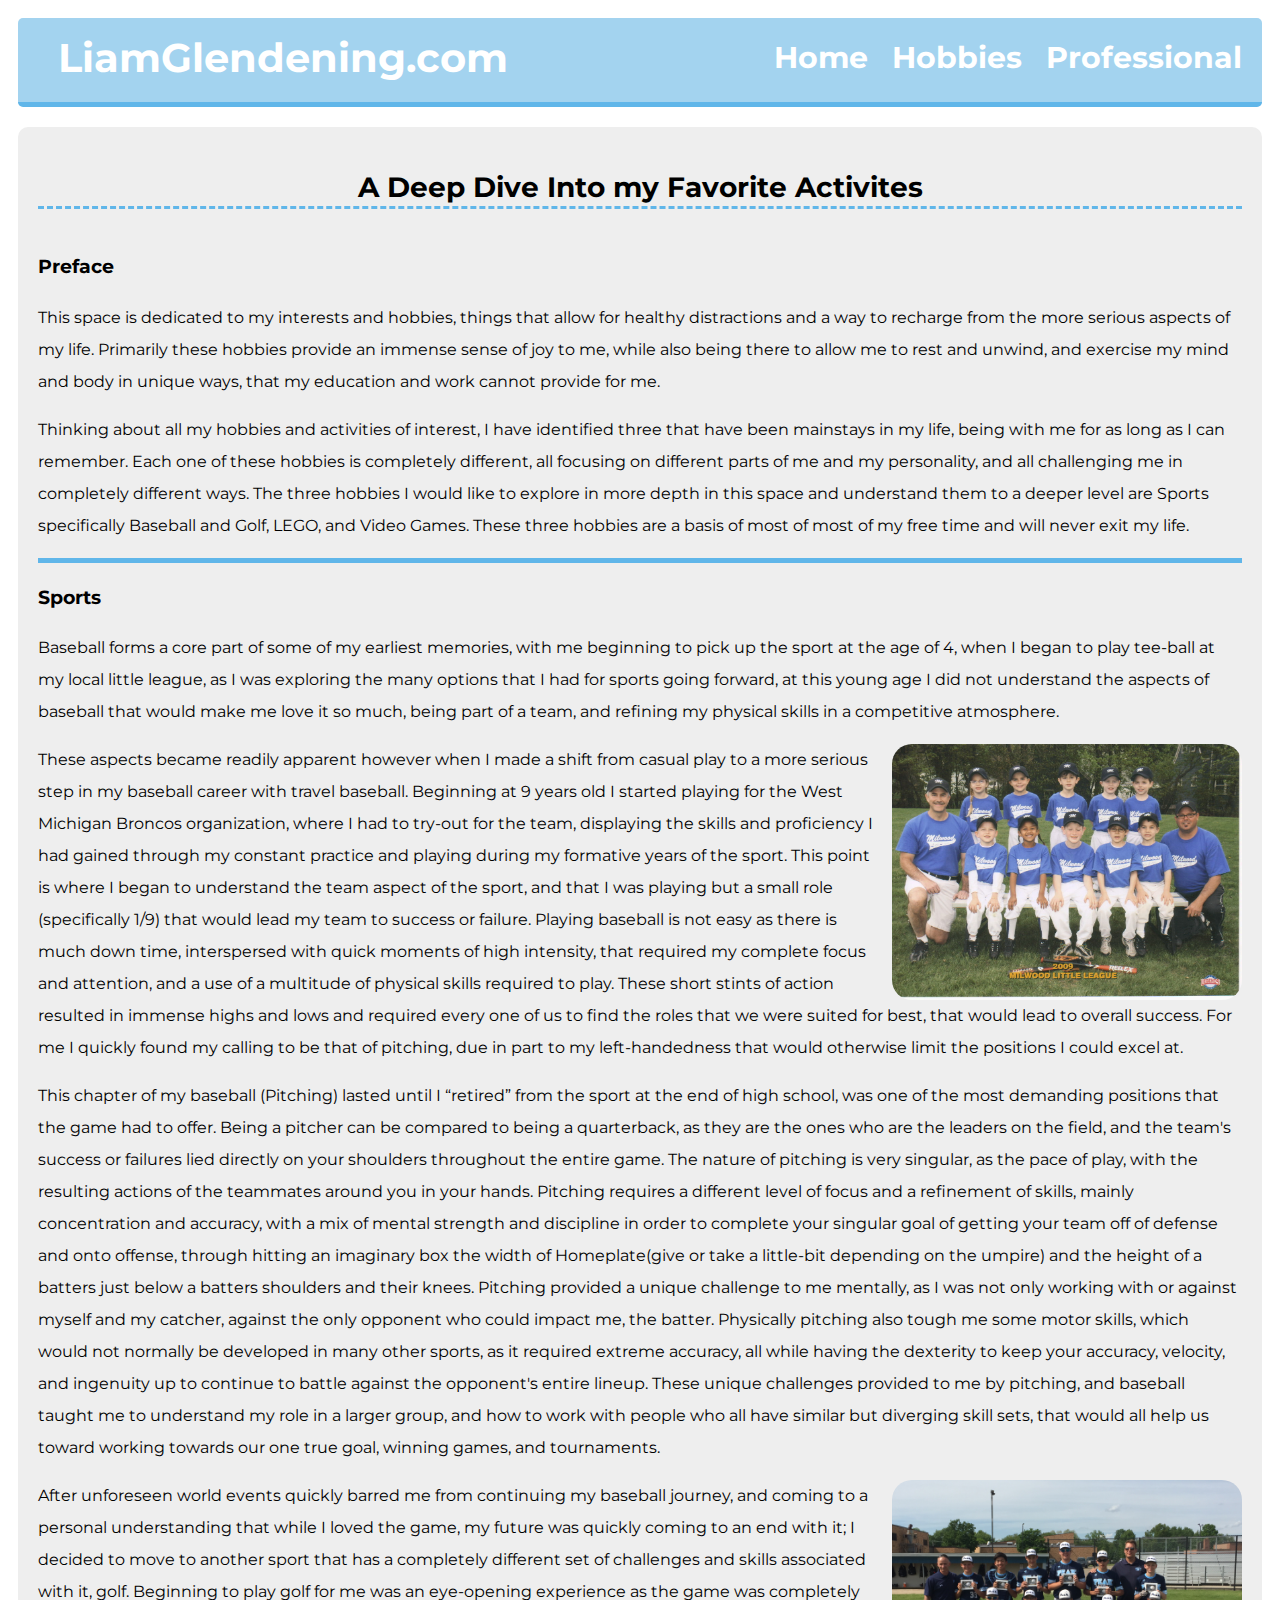
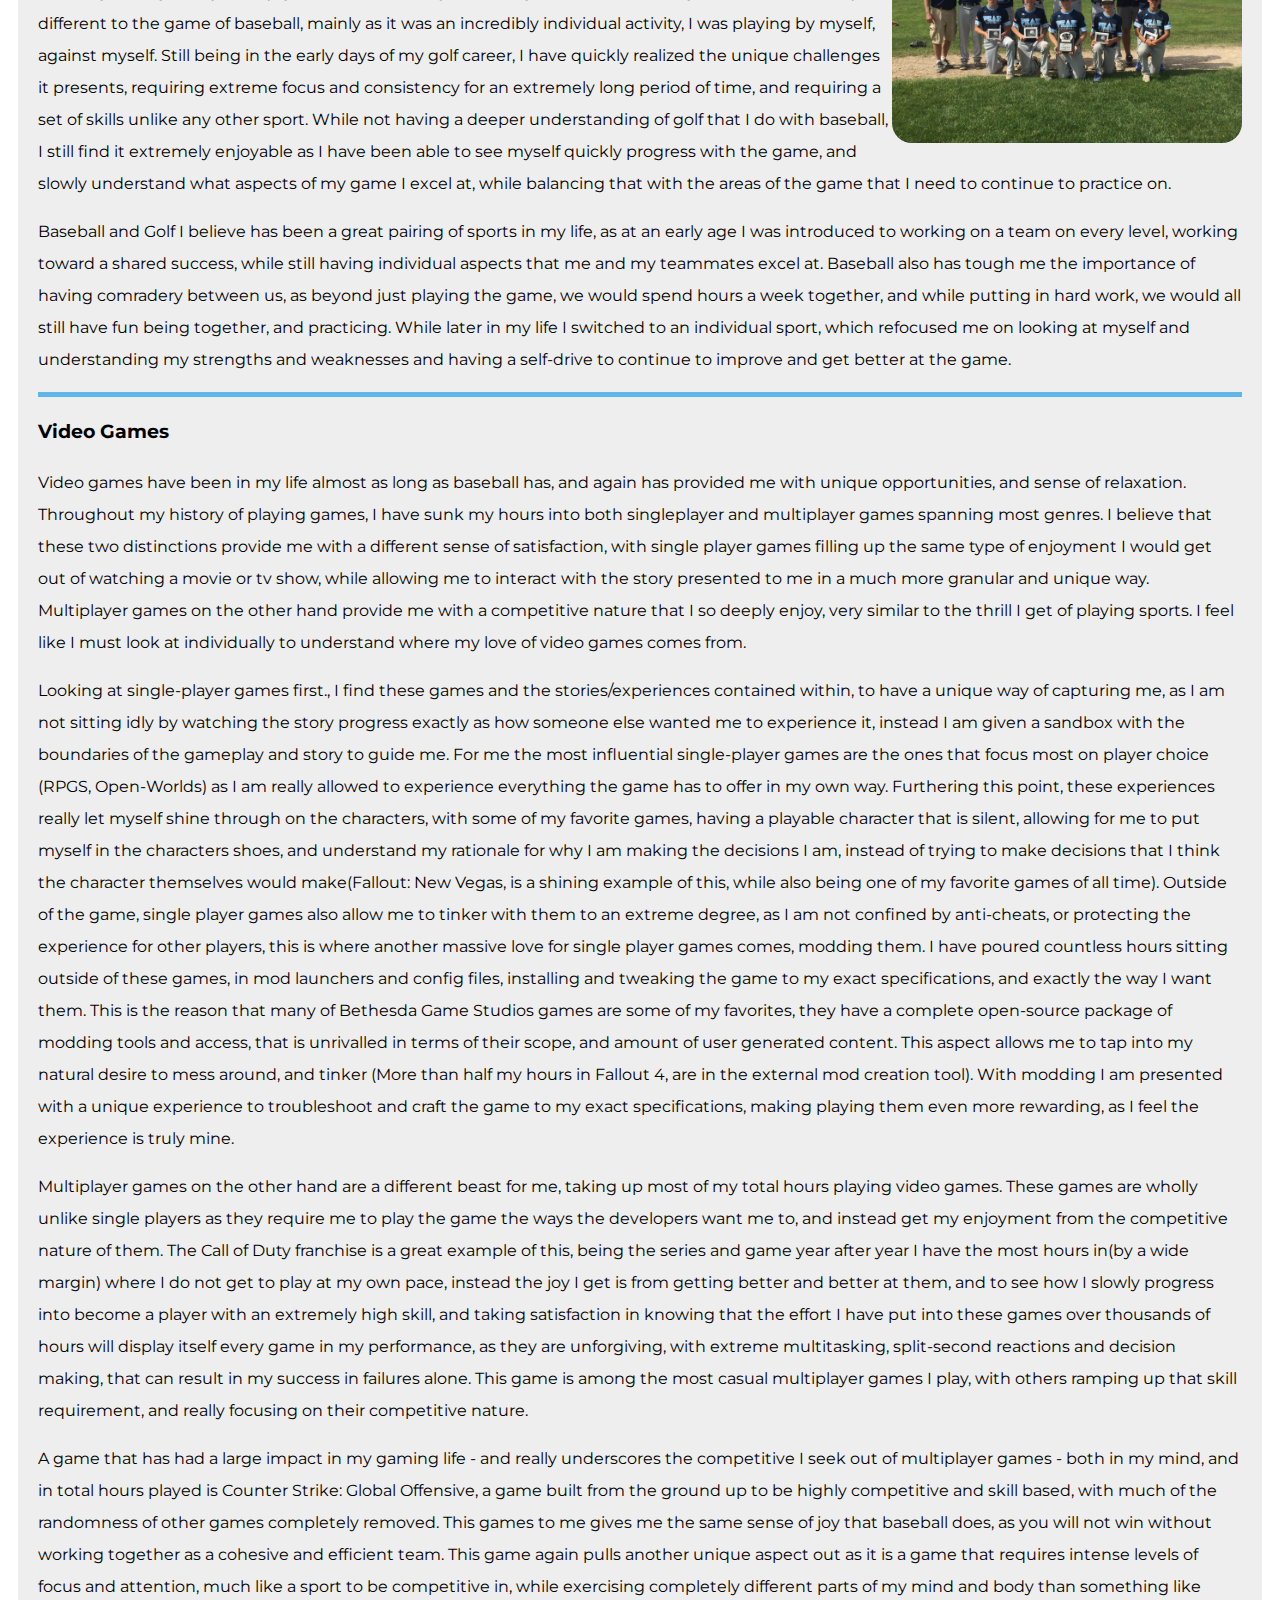
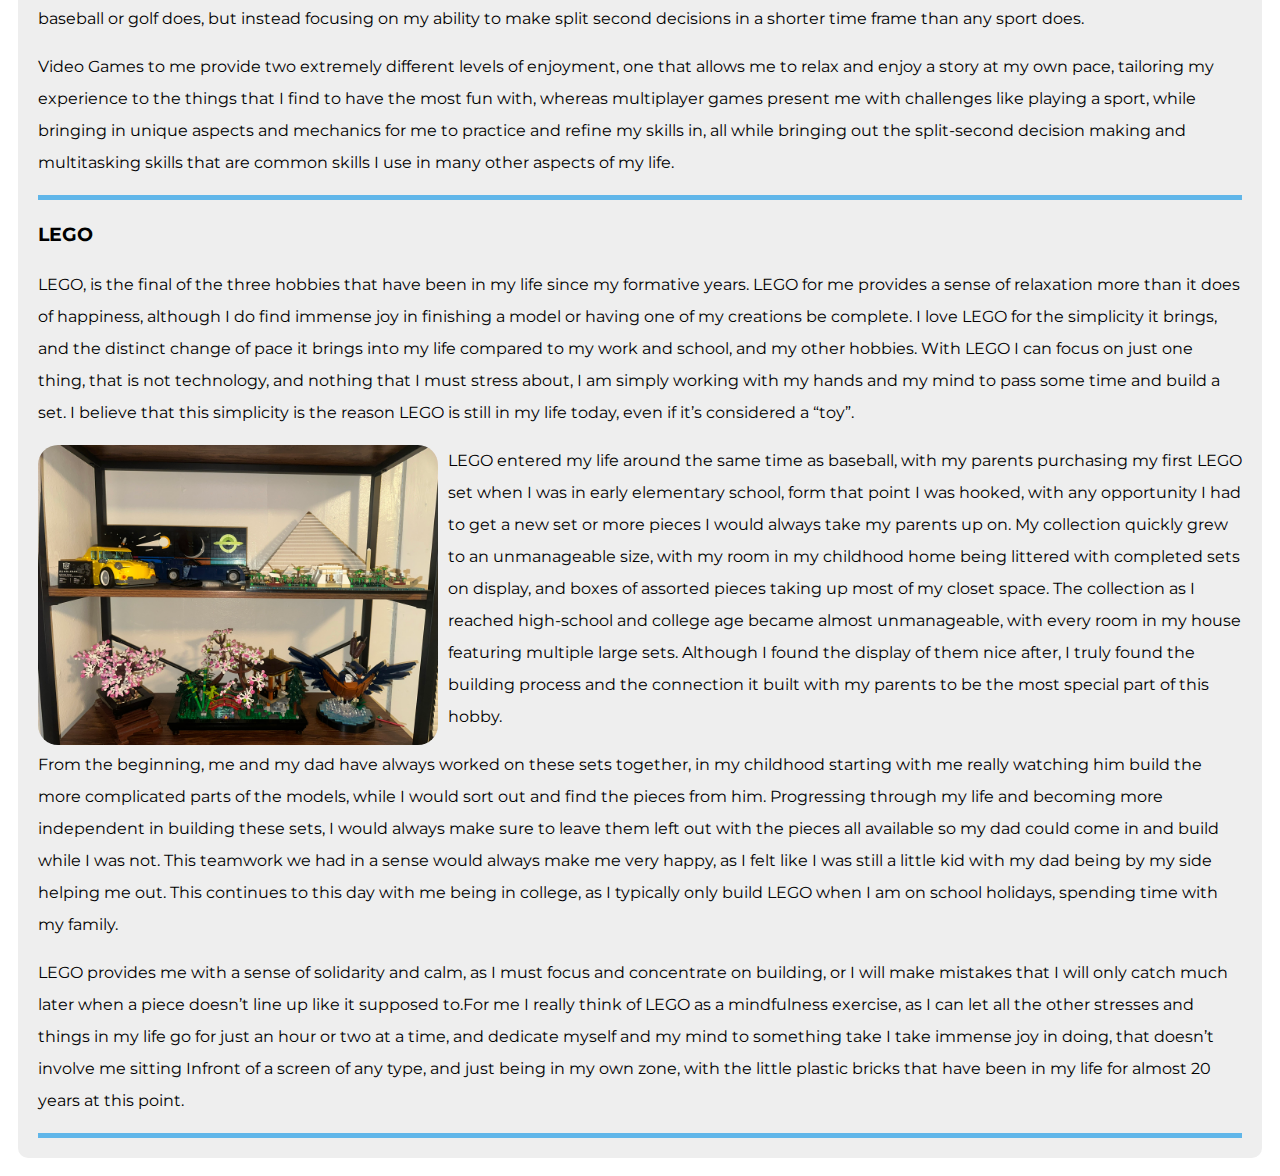
==== hobbies.html @ d8d85b94 "Push 1" ====
<!DOCTYPE html>
<html lang="en">
  <head>
    <link rel="preconnect" href="https://fonts.googleapis.com">
    <link rel="preconnect" href="https://fonts.gstatic.com" crossorigin>
    <link href="https://fonts.googleapis.com/css2?family=Montserrat:ital,wght@0,100..900;1,100..900&display=swap" rel="stylesheet">
    <meta charset="UTF-8">
    <meta name="viewport" content="width=device-width, initial-scale=1.0">
    <meta http-equiv="X-UA-Compatible" content="ie=edge">
    <title>Hobbies Page</title>
    <link rel="stylesheet" href="screen.css">
  </head>
  <body>
    <header>
      <h1>LiamGlendening.com</h1>
      <nav id="navbar">
        <ul id="navlist">
          <li><a href="index.html" class="hom">Home</a></li>
          <li><a href="hobbies.html" class="hob">Hobbies</a></li>
          <li><a href="professional.html" class="prof">Professional</a></li>
        </ul>
      </nav>
    </header>
    <main>
      <section id="hobbies">
        <h2>A Deep Dive Into my Favorite Activites</h2>
        <article class="post">
          <h3>Preface</h3>
          <p>This space is dedicated to my interests and hobbies, things that allow for healthy distractions and a way to recharge from the more serious aspects of my life. Primarily these hobbies provide an immense sense of joy to me, while also being there to allow me to rest and unwind, and exercise my mind and body in unique ways, that my education and work cannot provide for me.</p>
          <p>Thinking about all my hobbies and activities of interest, I have identified three that have been mainstays in my life, being with me for as long as I can remember. Each one of these hobbies is completely different, all focusing on different parts of me and my personality, and all challenging me in completely different ways. The three hobbies I would like to explore in more depth in this space and understand them to a deeper level are Sports specifically Baseball and Golf, LEGO, and Video Games. These three hobbies are a basis of most of most of my free time and will never exit my life.</p>
        </article>
        <article class="post">
          <h3>Sports</h3>
          <p>Baseball forms a core part of some of my earliest memories, with me beginning to pick up the sport at the age of 4, when I began to play tee-ball at my local little league, as I was exploring the many options that I had for sports going forward, at this young age I did not understand the aspects of baseball that would make me love it so much, being part of a team, and refining my physical skills in a competitive atmosphere.<div class="mll"><img src="images/mll.jpeg" alt="My 2009 Little Leauge Team"></div> These aspects became readily apparent however when I made a shift from casual play to a more serious step in my baseball career with travel baseball. Beginning at 9 years old I started playing for the West Michigan Broncos organization, where I had to try-out for the team, displaying the skills and proficiency I had gained through my constant practice and playing during my formative years of the sport. This point is where I began to understand the team aspect of the sport, and that I was playing but a small role (specifically 1/9) that would lead my team to success or failure. Playing baseball is not easy as there is much down time, interspersed with quick moments of high intensity, that required my complete focus and attention, and a use of a multitude of physical skills required to play.  These short stints of action resulted in immense highs and lows and required every one of us to find the roles that we were suited for best, that would lead to overall success. For me I quickly found my calling to be that of pitching, due in part to my left-handedness that would otherwise limit the positions I could excel at. </p>
          <p>This chapter of my baseball (Pitching) lasted until I “retired” from the sport at the end of high school, was one of the most demanding positions that the game had to offer. Being a pitcher can be compared to being a quarterback, as they are the ones who are the leaders on the field, and the team's success or failures lied directly on your shoulders throughout the entire game.  The nature of pitching is very singular, as the pace of play, with the resulting actions of the teammates around you in your hands. Pitching requires a different level of focus and a refinement of skills, mainly concentration and accuracy, with a mix of mental strength and discipline in order to complete your singular goal of getting your team off of defense and onto offense, through hitting an imaginary box the width of Homeplate(give or take a little-bit depending on the umpire) and the height of a batters just below a batters shoulders and their knees.  Pitching provided a unique challenge to me mentally, as I was not only working with or against myself and my catcher, against the only opponent who could impact me, the batter.  Physically pitching also tough me some motor skills, which would not normally be developed in many other sports, as it required extreme accuracy, all while having the dexterity to keep your accuracy, velocity, and ingenuity up to continue to battle against the opponent's entire lineup. These unique challenges provided to me by pitching, and baseball taught me to understand my role in a larger group, and how to work with people who all have similar but diverging skill sets, that would all help us toward working towards our one true goal, winning games, and tournaments.<div class="peak"><img src="images/peak2.jpeg" alt="My Travel Team"></div></p>
          <p>After unforeseen world events quickly barred me from continuing my baseball journey, and coming to a personal understanding that while I loved the game, my future was quickly coming to an end with it; I decided to move to another sport that has a completely different set of challenges and skills associated with it, golf. Beginning to play golf for me was an eye-opening experience as the game was completely different to the game of baseball, mainly as it was an incredibly individual activity, I was playing by myself, against myself.  Still being in the early days of my golf career, I have quickly realized the unique challenges it presents, requiring extreme focus and consistency for an extremely long period of time, and requiring a set of skills unlike any other sport.  While not having a deeper understanding of golf that I do with baseball, I still find it extremely enjoyable as I have been able to see myself quickly progress with the game, and slowly understand what aspects of my game I excel at, while balancing that with the areas of the game that I need to continue to practice on. </p>
          <p>Baseball and Golf I believe has been a great pairing of sports in my life, as at an early age I was introduced to working on a team on every level, working toward a shared success, while still having individual aspects that me and my teammates excel at. Baseball also has tough me the importance of having comradery between us, as beyond just playing the game, we would spend hours a week together, and while putting in hard work, we would all still have fun being together, and practicing.  While later in my life I switched to an individual sport, which refocused me on looking at myself and understanding my strengths and weaknesses and having a self-drive to continue to improve and get better at the game.</p>
        </article>
        <article class="post">
          <h3>Video Games</h3>
          <p>Video games have been in my life almost as long as baseball has, and again has provided me with unique opportunities, and sense of relaxation. Throughout my history of playing games, I have sunk my hours into both singleplayer and multiplayer games spanning most genres. I believe that these two distinctions provide me with a different sense of satisfaction, with single player games filling up the same type of enjoyment I would get out of watching a movie or tv show, while allowing me to interact with the story presented to me in a much more granular and unique way. Multiplayer games on the other hand provide me with a competitive nature that I so deeply enjoy, very similar to the thrill I get of playing sports. I feel like I must look at individually to understand where my love of video games comes from.</p>
          <p>Looking at single-player games first., I find these games and the stories/experiences contained within, to have a unique way of capturing me, as I am not sitting idly by watching the story progress exactly as how someone else wanted me to experience it, instead I am given a sandbox with the boundaries of the gameplay and story to guide me. For me the most influential single-player games are the ones that focus most on player choice (RPGS, Open-Worlds) as I am really allowed to experience everything the game has to offer in my own way. Furthering this point, these experiences really let myself shine through on the characters, with some of my favorite games, having a playable character that is silent, allowing for me to put myself in the characters shoes, and understand my rationale for why I am making the decisions I am, instead of trying to make decisions that I think the character themselves would make(Fallout: New Vegas, is a shining example of this, while also being one of my favorite games of all time). Outside of the game, single player games also allow me to tinker with them to an extreme degree, as I am not confined by anti-cheats, or protecting the experience for other players, this is where another massive love for single player games comes, modding them. I have poured countless hours sitting outside of these games, in mod launchers and config files, installing and tweaking the game to my exact specifications, and exactly the way I want them.  This is the reason that many of Bethesda Game Studios games are some of my favorites, they have a complete open-source package of modding tools and access, that is unrivalled in terms of their scope, and amount of user generated content. This aspect allows me to tap into my natural desire to mess around, and tinker (More than half my hours in Fallout 4, are in the external mod creation tool). With modding I am presented with a unique experience to troubleshoot and craft the game to my exact specifications, making playing them even more rewarding, as I feel the experience is truly mine. </p>
          <p>Multiplayer games on the other hand are a different beast for me, taking up most of my total hours playing video games. These games are wholly unlike single players as they require me to play the game the ways the developers want me to, and instead get my enjoyment from the competitive nature of them. The Call of Duty franchise is a great example of this, being the series and game year after year I have the most hours in(by a wide margin) where I do not get to play at my own pace, instead the joy I get is from getting better and better at them,  and to see how I slowly progress into become a player with an extremely high skill, and taking satisfaction in knowing that the effort I have put into these games over thousands of hours will display itself every game in my performance, as they are unforgiving, with extreme multitasking, split-second reactions and decision making, that can result in my success in failures alone. This game is among the most casual multiplayer games I play, with others ramping up that skill requirement, and really focusing on their competitive nature.</p>
          <p>A game that has had a large impact in my gaming life - and really underscores the competitive I seek out of multiplayer games - both in my mind, and in total hours played is Counter Strike: Global Offensive, a game built from the ground up to be highly competitive and skill based, with much of the randomness of other games completely removed. This games to me gives me the same sense of joy that baseball does, as you will not win without working together as a cohesive and efficient team.  This game again pulls another unique aspect out as it is a game that requires intense levels of focus and attention, much like a sport to be competitive in, while exercising completely different parts of my mind and body than something like baseball or golf does, but instead focusing on my ability to make split second decisions in a shorter time frame than any sport does. </p>
          <p>Video Games to me provide two extremely different levels of enjoyment, one that allows me to relax and enjoy a story at my own pace, tailoring my experience to the things that I find to have the most fun with, whereas multiplayer games present me with challenges like playing a sport, while bringing in unique aspects and mechanics for me to practice and refine my skills in, all while bringing out the split-second decision making and multitasking skills that are common skills I use in many other aspects of my life.</p>
        </article>
        <article class="post">
          <h3>LEGO</h3>
          <p>LEGO, is the final of the three hobbies that have been in my life since my formative years. LEGO for me provides a sense of relaxation more than it does of happiness, although I do find immense joy in finishing a model or having one of my creations be complete. I love LEGO for the simplicity it brings, and the distinct change of pace it brings into my life compared to my work and school, and my other hobbies. With LEGO I can focus on just one thing, that is not technology, and nothing that I must stress about, I am simply working with my hands and my mind to pass some time and build a set. I believe that this simplicity is the reason LEGO is still in my life today, even if it’s considered a “toy”.<div class="lego-shelf"><img src="images/legoshelf.jpeg" alt="Lego Collection"></div></p>
          <p>LEGO entered my life around the same time as baseball, with my parents purchasing my first LEGO set when I was in early elementary school, form that point I was hooked, with any opportunity I had to get a new set or more pieces I would always take my parents up on. My collection quickly grew to an unmanageable size, with my room in my childhood home being littered with completed sets on display, and boxes of assorted pieces taking up most of my closet space. The collection as I reached high-school and college age became almost unmanageable, with every room in my house featuring multiple large sets. Although I found the display of them nice after, I truly found the building process and the connection it built with my parents to be the most special part of this hobby.</p>
          <p>From the beginning, me and my dad have always worked on these sets together, in my childhood starting with me really watching him build the more complicated parts of the models, while I would sort out and find the pieces from him. Progressing through my life and becoming more independent in building these sets, I would always make sure to leave them left out with the pieces all available so my dad could come in and build while I was not.  This teamwork we had in a sense would always make me very happy, as I felt like I was still a little kid with my dad being by my side helping me out. This continues to this day with me being in college, as I typically only build LEGO when I am on school holidays, spending time with my family.</p>
          <p>LEGO provides me with a sense of solidarity and calm, as I must focus and concentrate on building, or I will make mistakes that I will only catch much later when a piece doesn’t line up like it supposed to.For me I really think of LEGO as a mindfulness exercise, as I can let all the other stresses and things in my life go for just an hour or two at a time, and dedicate myself and my mind to something take I take immense joy in doing, that doesn’t involve me sitting Infront of a screen of any type, and just being in my own zone, with the little plastic bricks that have been in my life for almost 20 years at this point. </p>
        </article>
      </section>
    </main>
    <script src="index.js"></script>
  </body>
</html>
---- screen.css ----
/* Add screen styles below */
.montserrat-font {
    font-family: "Montserrat", serif;
    font-optical-sizing: auto;
    font-weight: auto;
    font-style: normal;
  }
html {
    background-color: #ffffff;
}

header {
    font-family: "Montserrat", serif;
    background-color: #a3d3ef;
    color: #ffffff;
    padding-bottom: 10px;
    padding-top: 5px;
    padding-left: 5px;
    padding-right: 0px;
    border-radius: 5px;
    position: sticky;
    top: 0;
    border-bottom: solid 5px #60b6e9;
    margin-bottom: 20px;
    margin-top: 0px;
    margin-right: 0;
    display: flex;
    flex-direction: row;
}

body {
    font-family: "Montserrat", serif;
    padding: 10px;
}
.post {
    border-bottom: #60b6e9 solid 5px;
    line-height: 2em;
}

main {
    padding: 20px;
    background-color: #eeeeee;
    border-radius: 10px;
}

h1 {
    font-size: 40px;
    padding-left: 25px;
    margin: 10px;
    display: flex;
}

h2 {
    text-align: center;
    padding-bottom: 2px;
    font-size: 28px;
    border-bottom: #60b6e9 dashed;
}

#education {
    display: flex;
    flex-direction: column;
    flex-wrap: wrap;
}

#hobbies {
    display: flex;
    flex-direction: column;
}

.galestv {
    float: right;
    margin-left: 5px;
    border-radius: 20px;

}

.louhas {
    float: inline-start;
    width: 500px;
    margin-right: 5px;

}

img {
    border-radius: 20px;
    width: 100%;
    height: auto;
    display: flex;
}

.mll {
    float: inline-end;
    width: 350px;
    margin-left: 10px;
    flex: auto;
}

.peak {
    width: 350px;
    float: inline-end;
    flex: auto;
}

.lego-shelf {
    flex: auto;
    width: 400px;
    float: inline-start;
    margin-right: 10px;
    align-self: auto;
}

.loynorrix {
    width: 450px;
    float: inline-start;
    flex: auto;
    margin-right: 10px;
}

#navbar {
    display: flex;
    flex: 1;
}

#navbar ul {
    position: absolute;
    right: 10px;
}

#navbar li {
    display: inline;
    padding: 10px;
}

#navbar li a {
    font-size: 30px;
    list-style: none;
    text-decoration: none;
    font-weight: bolder;
    color: #ffffff;
}

#navbar li a:hover {
    color: #eeeeee;
}
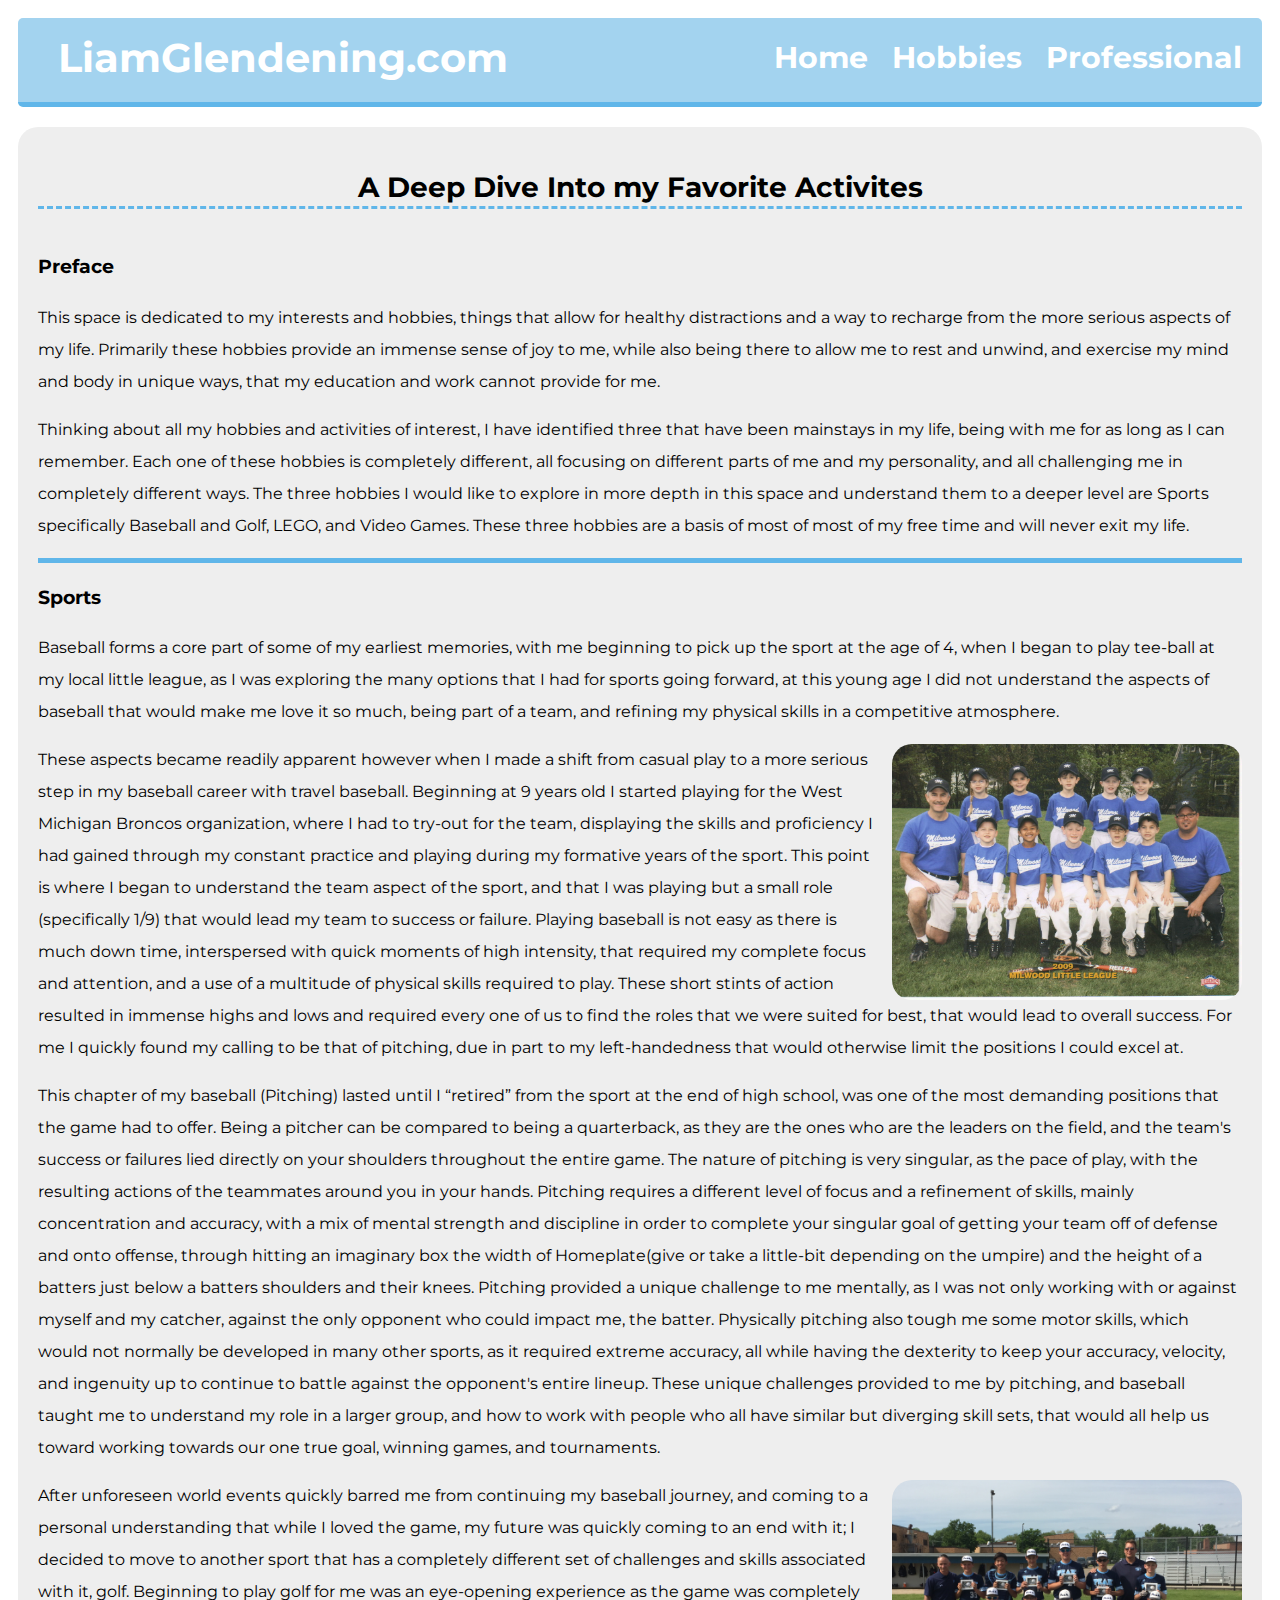
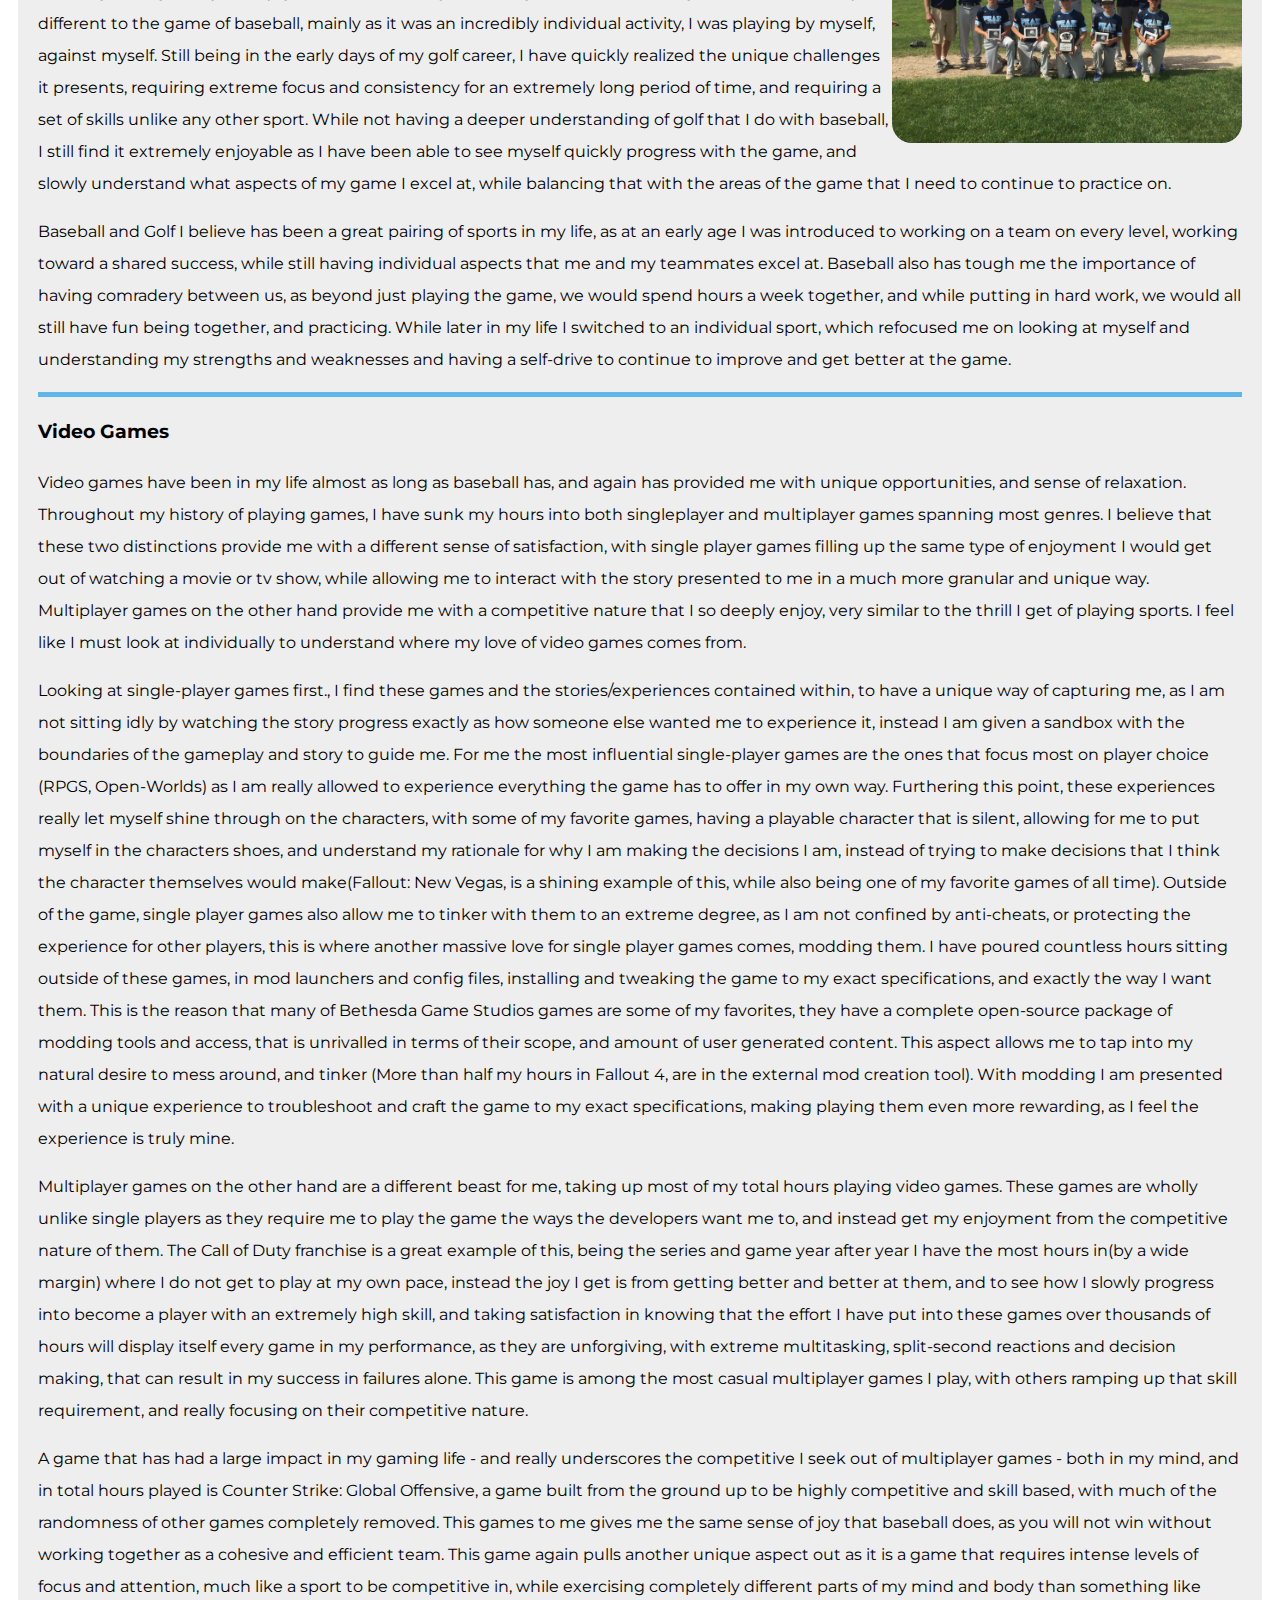
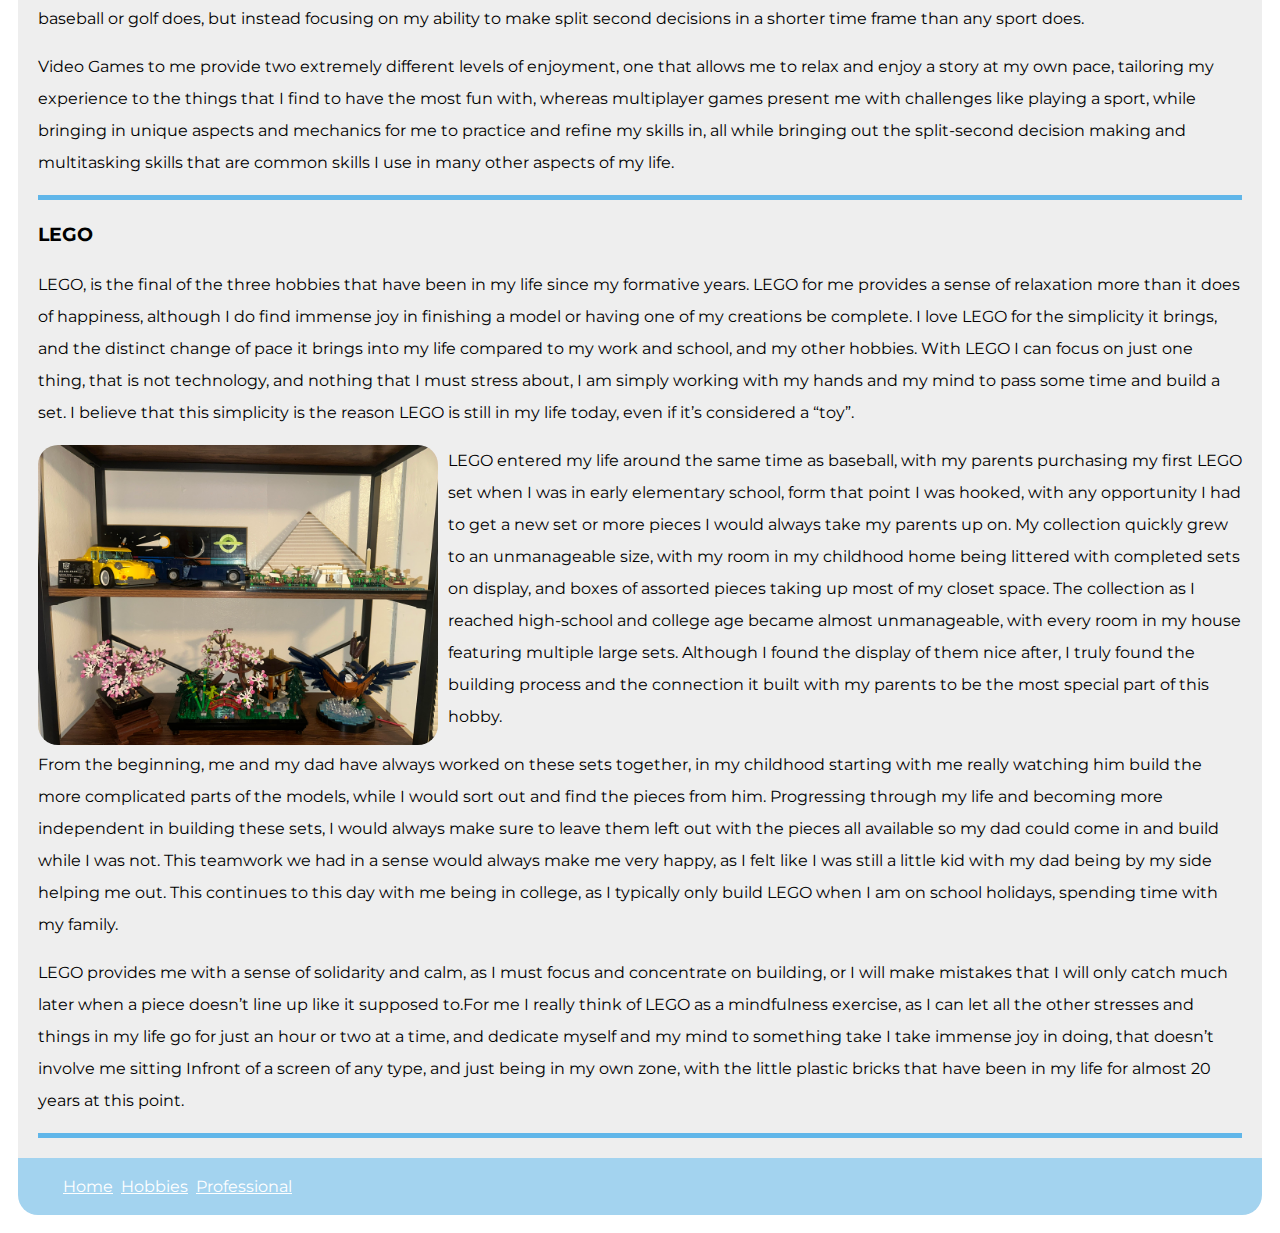
==== commit 4b6885b8: "Push 2" ====
--- a/hobbies.html
+++ b/hobbies.html
@@ -55,4 +55,13 @@
     </main>
     <script src="index.js"></script>
   </body>
+  <footer>
+    <nav id="footnav">
+      <ul id="navlistfoot">
+        <li><a href="index.html" class="hom">Home</a></li>
+        <li><a href="hobbies.html" class="hob">Hobbies</a></li>
+        <li><a href="professional.html" class="prof">Professional</a></li>
+      </ul>
+    </nav>
+</footer>
 </html>
--- a/screen.css
+++ b/screen.css
@@ -40,7 +40,7 @@
 main {
     padding: 20px;
     background-color: #eeeeee;
-    border-radius: 10px;
+    border-radius: 20px 20px 0px 0px;
 }
 
 h1 {
@@ -142,4 +142,36 @@
 
 #navbar li a:hover {
     color: #eeeeee;
-}+}
+
+footer {
+    background-color: #a3d3ef;
+    border-radius: 0px 0px 20px 20px;
+    padding: 3px;
+}
+
+#footnav {
+    display: flex;
+    flex: 1;
+}
+
+#footnav ul {
+    list-style: none;
+}
+
+#footnav li {
+    display: inline;
+    padding: 2px;
+}
+
+#footnav li a {
+    list-style: none;
+    color: #ffffff;
+}
+
+#footnav li a:hover {
+    color: #eeeeee;
+}
+
+
+
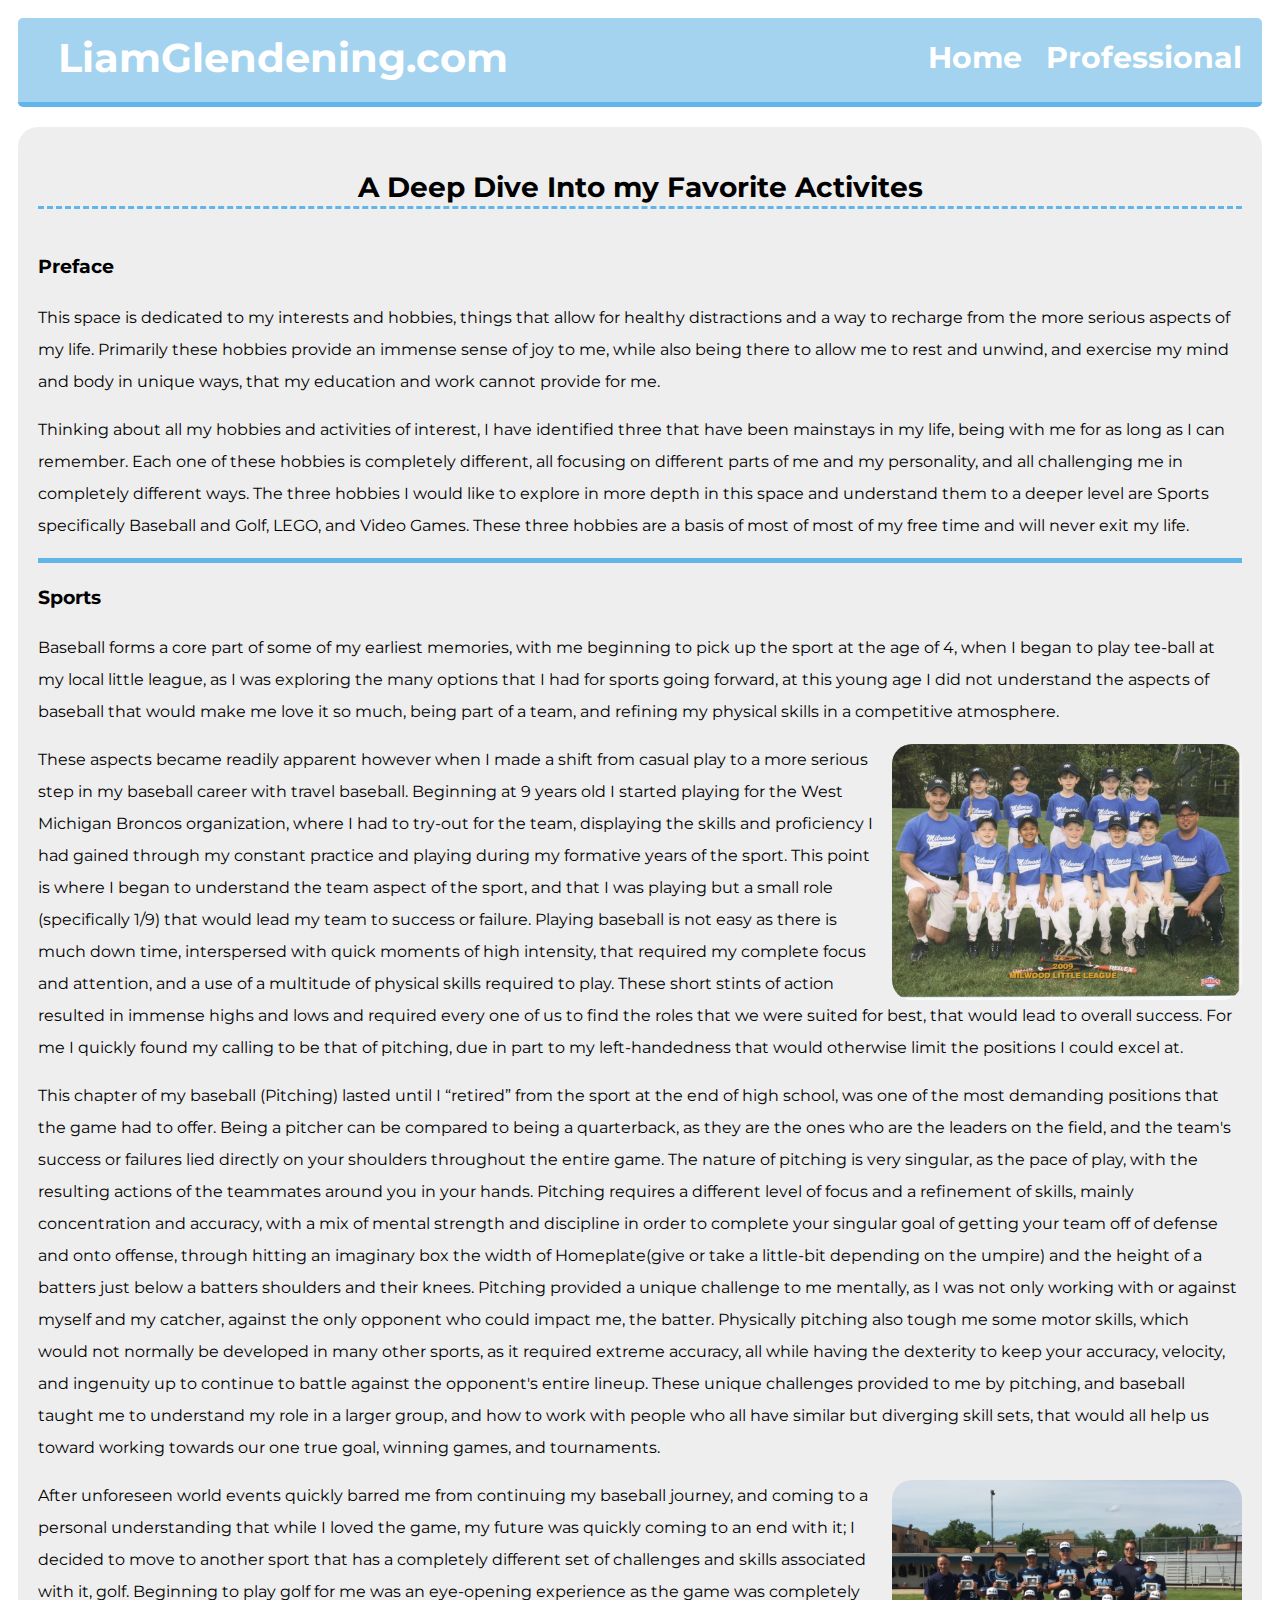
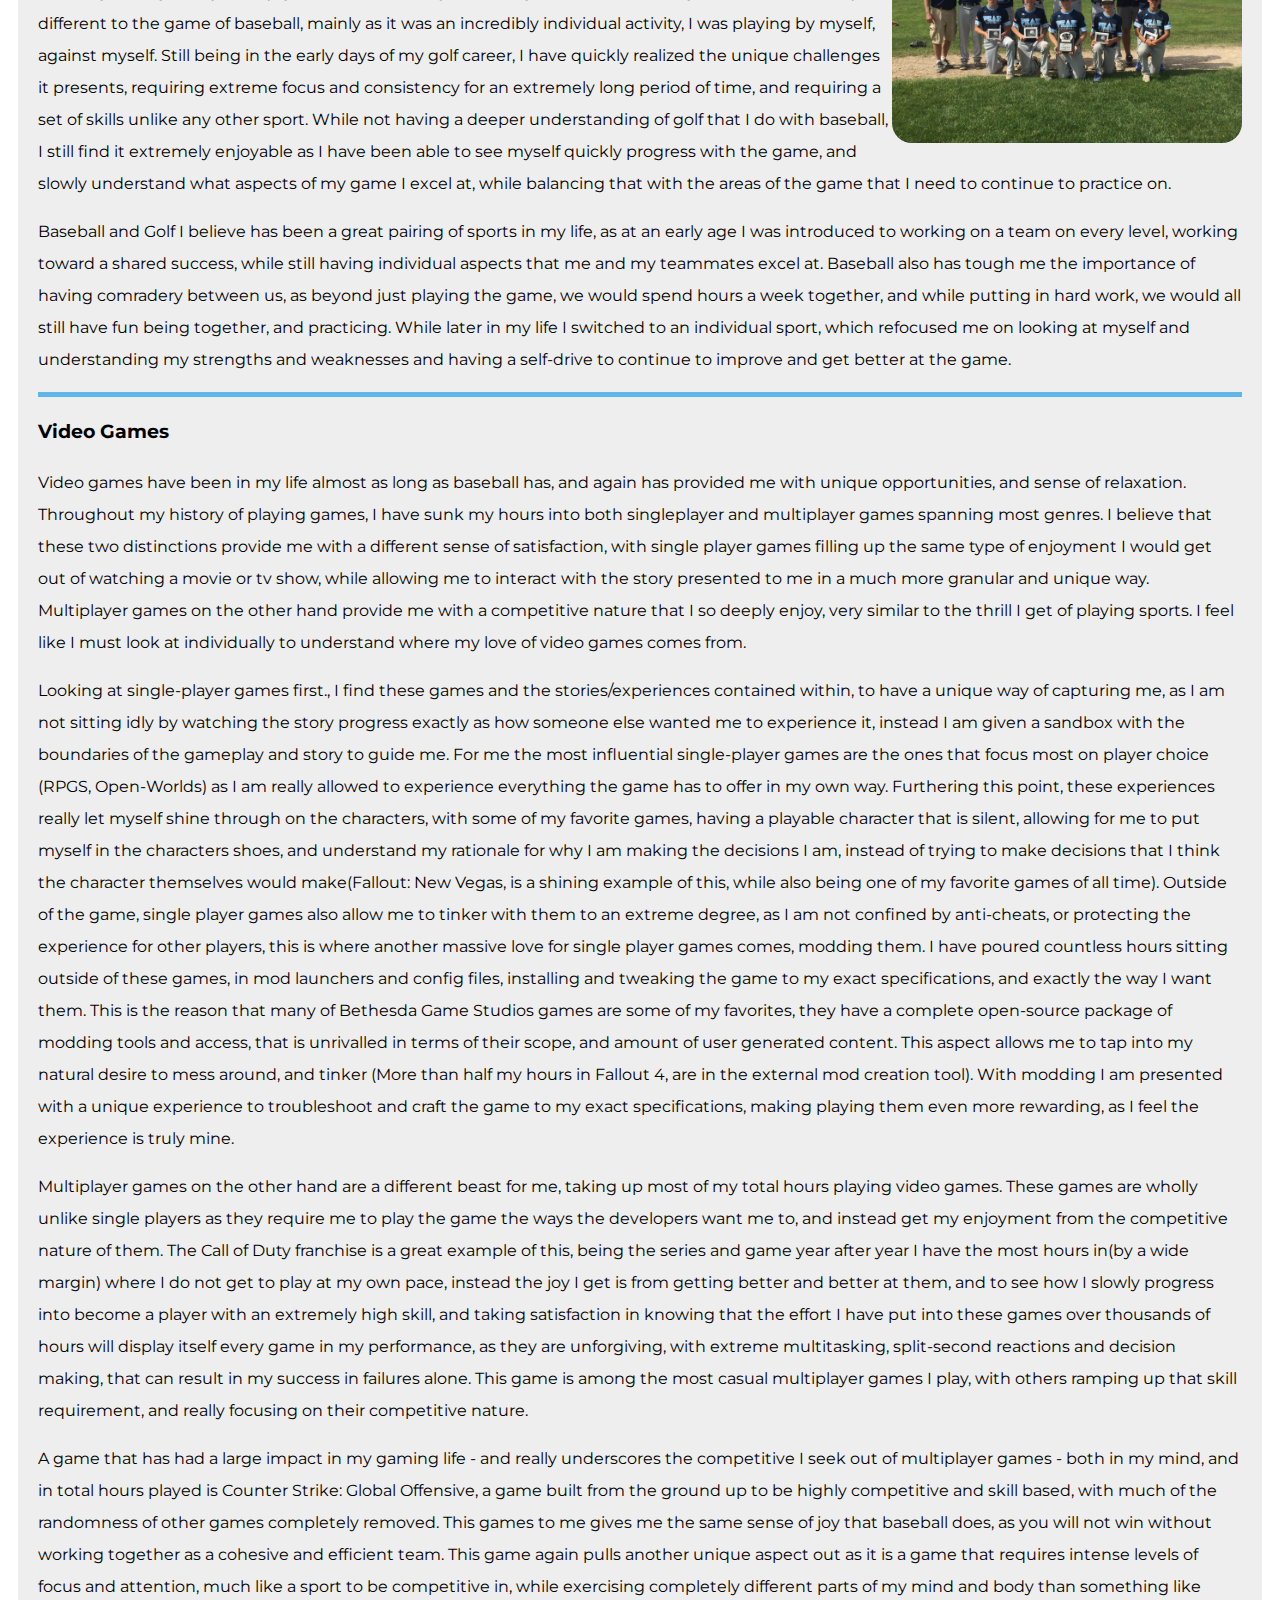
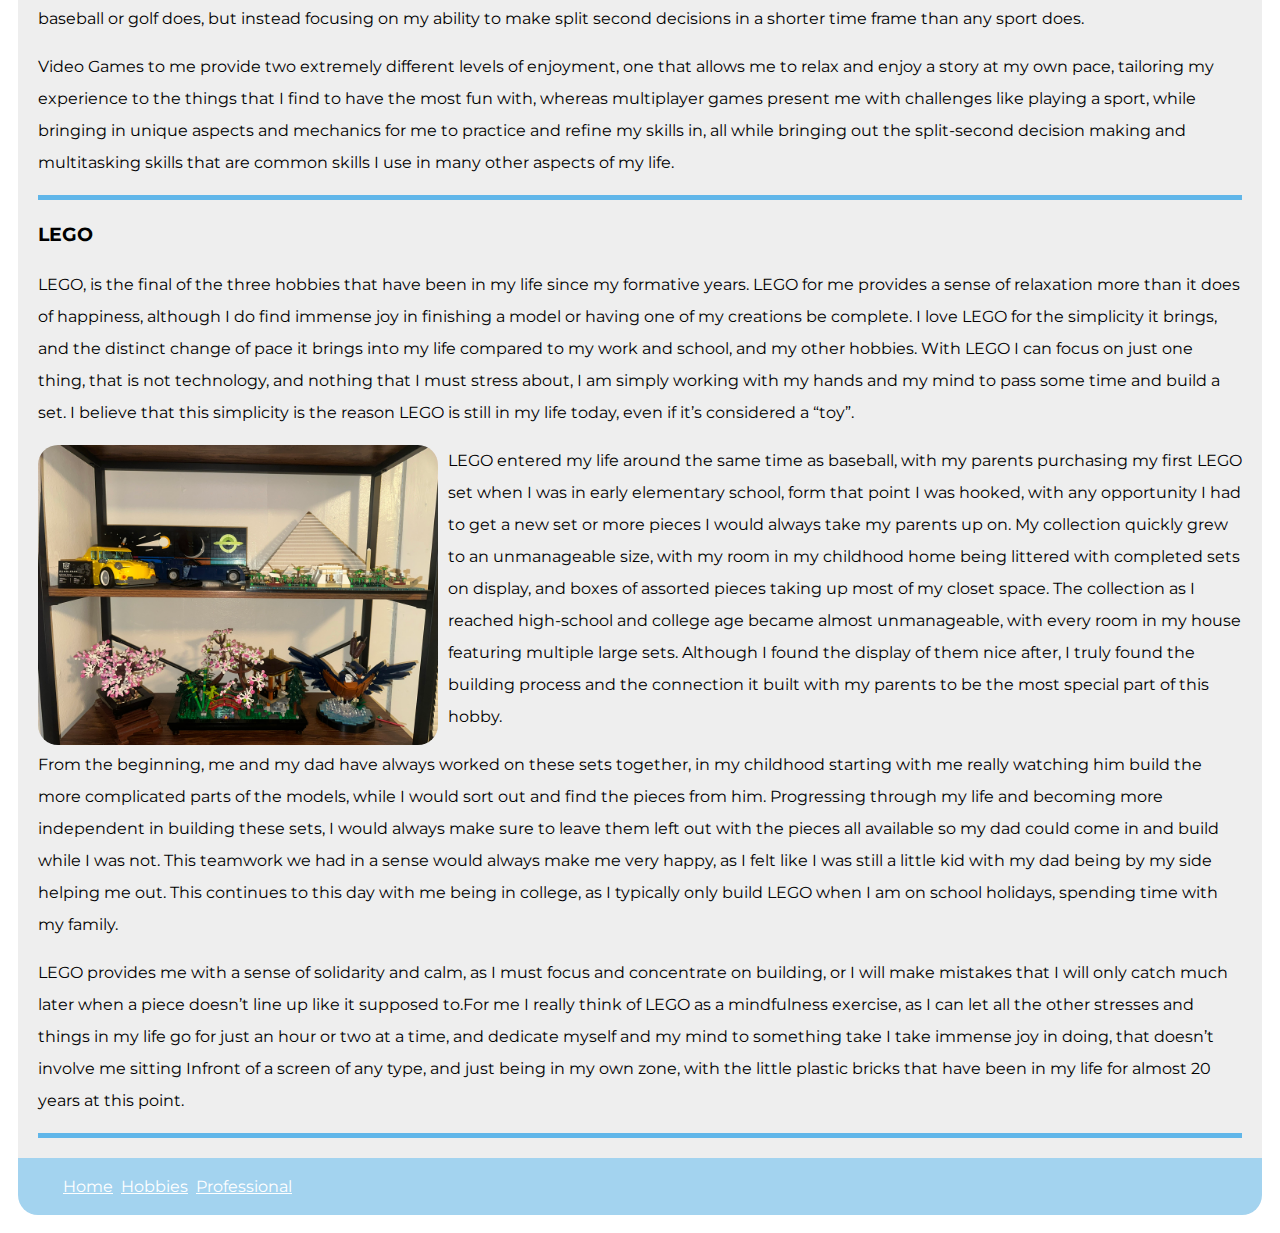
==== commit de4b9dbe: "Minor nav changes" ====
--- a/hobbies.html
+++ b/hobbies.html
@@ -16,7 +16,6 @@
       <nav id="navbar">
         <ul id="navlist">
           <li><a href="index.html" class="hom">Home</a></li>
-          <li><a href="hobbies.html" class="hob">Hobbies</a></li>
           <li><a href="professional.html" class="prof">Professional</a></li>
         </ul>
       </nav>
@@ -31,8 +30,8 @@
         </article>
         <article class="post">
           <h3>Sports</h3>
-          <p>Baseball forms a core part of some of my earliest memories, with me beginning to pick up the sport at the age of 4, when I began to play tee-ball at my local little league, as I was exploring the many options that I had for sports going forward, at this young age I did not understand the aspects of baseball that would make me love it so much, being part of a team, and refining my physical skills in a competitive atmosphere.<div class="mll"><img src="images/mll.jpeg" alt="My 2009 Little Leauge Team"></div> These aspects became readily apparent however when I made a shift from casual play to a more serious step in my baseball career with travel baseball. Beginning at 9 years old I started playing for the West Michigan Broncos organization, where I had to try-out for the team, displaying the skills and proficiency I had gained through my constant practice and playing during my formative years of the sport. This point is where I began to understand the team aspect of the sport, and that I was playing but a small role (specifically 1/9) that would lead my team to success or failure. Playing baseball is not easy as there is much down time, interspersed with quick moments of high intensity, that required my complete focus and attention, and a use of a multitude of physical skills required to play.  These short stints of action resulted in immense highs and lows and required every one of us to find the roles that we were suited for best, that would lead to overall success. For me I quickly found my calling to be that of pitching, due in part to my left-handedness that would otherwise limit the positions I could excel at. </p>
-          <p>This chapter of my baseball (Pitching) lasted until I “retired” from the sport at the end of high school, was one of the most demanding positions that the game had to offer. Being a pitcher can be compared to being a quarterback, as they are the ones who are the leaders on the field, and the team's success or failures lied directly on your shoulders throughout the entire game.  The nature of pitching is very singular, as the pace of play, with the resulting actions of the teammates around you in your hands. Pitching requires a different level of focus and a refinement of skills, mainly concentration and accuracy, with a mix of mental strength and discipline in order to complete your singular goal of getting your team off of defense and onto offense, through hitting an imaginary box the width of Homeplate(give or take a little-bit depending on the umpire) and the height of a batters just below a batters shoulders and their knees.  Pitching provided a unique challenge to me mentally, as I was not only working with or against myself and my catcher, against the only opponent who could impact me, the batter.  Physically pitching also tough me some motor skills, which would not normally be developed in many other sports, as it required extreme accuracy, all while having the dexterity to keep your accuracy, velocity, and ingenuity up to continue to battle against the opponent's entire lineup. These unique challenges provided to me by pitching, and baseball taught me to understand my role in a larger group, and how to work with people who all have similar but diverging skill sets, that would all help us toward working towards our one true goal, winning games, and tournaments.<div class="peak"><img src="images/peak2.jpeg" alt="My Travel Team"></div></p>
+          <p>Baseball forms a core part of some of my earliest memories, with me beginning to pick up the sport at the age of 4, when I began to play tee-ball at my local little league, as I was exploring the many options that I had for sports going forward, at this young age I did not understand the aspects of baseball that would make me love it so much, being part of a team, and refining my physical skills in a competitive atmosphere.</p><div class="mll"><img src="images/mll.jpeg" alt="My 2009 Little Leauge Team"></div><p>These aspects became readily apparent however when I made a shift from casual play to a more serious step in my baseball career with travel baseball. Beginning at 9 years old I started playing for the West Michigan Broncos organization, where I had to try-out for the team, displaying the skills and proficiency I had gained through my constant practice and playing during my formative years of the sport. This point is where I began to understand the team aspect of the sport, and that I was playing but a small role (specifically 1/9) that would lead my team to success or failure. Playing baseball is not easy as there is much down time, interspersed with quick moments of high intensity, that required my complete focus and attention, and a use of a multitude of physical skills required to play.  These short stints of action resulted in immense highs and lows and required every one of us to find the roles that we were suited for best, that would lead to overall success. For me I quickly found my calling to be that of pitching, due in part to my left-handedness that would otherwise limit the positions I could excel at. </p>
+          <p>This chapter of my baseball (Pitching) lasted until I “retired” from the sport at the end of high school, was one of the most demanding positions that the game had to offer. Being a pitcher can be compared to being a quarterback, as they are the ones who are the leaders on the field, and the team's success or failures lied directly on your shoulders throughout the entire game.  The nature of pitching is very singular, as the pace of play, with the resulting actions of the teammates around you in your hands. Pitching requires a different level of focus and a refinement of skills, mainly concentration and accuracy, with a mix of mental strength and discipline in order to complete your singular goal of getting your team off of defense and onto offense, through hitting an imaginary box the width of Homeplate(give or take a little-bit depending on the umpire) and the height of a batters just below a batters shoulders and their knees.  Pitching provided a unique challenge to me mentally, as I was not only working with or against myself and my catcher, against the only opponent who could impact me, the batter.  Physically pitching also tough me some motor skills, which would not normally be developed in many other sports, as it required extreme accuracy, all while having the dexterity to keep your accuracy, velocity, and ingenuity up to continue to battle against the opponent's entire lineup. These unique challenges provided to me by pitching, and baseball taught me to understand my role in a larger group, and how to work with people who all have similar but diverging skill sets, that would all help us toward working towards our one true goal, winning games, and tournaments.</p><div class="peak"><img src="images/peak2.jpeg" alt="My Travel Team"></div>
           <p>After unforeseen world events quickly barred me from continuing my baseball journey, and coming to a personal understanding that while I loved the game, my future was quickly coming to an end with it; I decided to move to another sport that has a completely different set of challenges and skills associated with it, golf. Beginning to play golf for me was an eye-opening experience as the game was completely different to the game of baseball, mainly as it was an incredibly individual activity, I was playing by myself, against myself.  Still being in the early days of my golf career, I have quickly realized the unique challenges it presents, requiring extreme focus and consistency for an extremely long period of time, and requiring a set of skills unlike any other sport.  While not having a deeper understanding of golf that I do with baseball, I still find it extremely enjoyable as I have been able to see myself quickly progress with the game, and slowly understand what aspects of my game I excel at, while balancing that with the areas of the game that I need to continue to practice on. </p>
           <p>Baseball and Golf I believe has been a great pairing of sports in my life, as at an early age I was introduced to working on a team on every level, working toward a shared success, while still having individual aspects that me and my teammates excel at. Baseball also has tough me the importance of having comradery between us, as beyond just playing the game, we would spend hours a week together, and while putting in hard work, we would all still have fun being together, and practicing.  While later in my life I switched to an individual sport, which refocused me on looking at myself and understanding my strengths and weaknesses and having a self-drive to continue to improve and get better at the game.</p>
         </article>
@@ -46,7 +45,7 @@
         </article>
         <article class="post">
           <h3>LEGO</h3>
-          <p>LEGO, is the final of the three hobbies that have been in my life since my formative years. LEGO for me provides a sense of relaxation more than it does of happiness, although I do find immense joy in finishing a model or having one of my creations be complete. I love LEGO for the simplicity it brings, and the distinct change of pace it brings into my life compared to my work and school, and my other hobbies. With LEGO I can focus on just one thing, that is not technology, and nothing that I must stress about, I am simply working with my hands and my mind to pass some time and build a set. I believe that this simplicity is the reason LEGO is still in my life today, even if it’s considered a “toy”.<div class="lego-shelf"><img src="images/legoshelf.jpeg" alt="Lego Collection"></div></p>
+          <p>LEGO, is the final of the three hobbies that have been in my life since my formative years. LEGO for me provides a sense of relaxation more than it does of happiness, although I do find immense joy in finishing a model or having one of my creations be complete. I love LEGO for the simplicity it brings, and the distinct change of pace it brings into my life compared to my work and school, and my other hobbies. With LEGO I can focus on just one thing, that is not technology, and nothing that I must stress about, I am simply working with my hands and my mind to pass some time and build a set. I believe that this simplicity is the reason LEGO is still in my life today, even if it’s considered a “toy”.</p><div class="lego-shelf"><img src="images/legoshelf.jpeg" alt="Lego Collection"></div>
           <p>LEGO entered my life around the same time as baseball, with my parents purchasing my first LEGO set when I was in early elementary school, form that point I was hooked, with any opportunity I had to get a new set or more pieces I would always take my parents up on. My collection quickly grew to an unmanageable size, with my room in my childhood home being littered with completed sets on display, and boxes of assorted pieces taking up most of my closet space. The collection as I reached high-school and college age became almost unmanageable, with every room in my house featuring multiple large sets. Although I found the display of them nice after, I truly found the building process and the connection it built with my parents to be the most special part of this hobby.</p>
           <p>From the beginning, me and my dad have always worked on these sets together, in my childhood starting with me really watching him build the more complicated parts of the models, while I would sort out and find the pieces from him. Progressing through my life and becoming more independent in building these sets, I would always make sure to leave them left out with the pieces all available so my dad could come in and build while I was not.  This teamwork we had in a sense would always make me very happy, as I felt like I was still a little kid with my dad being by my side helping me out. This continues to this day with me being in college, as I typically only build LEGO when I am on school holidays, spending time with my family.</p>
           <p>LEGO provides me with a sense of solidarity and calm, as I must focus and concentrate on building, or I will make mistakes that I will only catch much later when a piece doesn’t line up like it supposed to.For me I really think of LEGO as a mindfulness exercise, as I can let all the other stresses and things in my life go for just an hour or two at a time, and dedicate myself and my mind to something take I take immense joy in doing, that doesn’t involve me sitting Infront of a screen of any type, and just being in my own zone, with the little plastic bricks that have been in my life for almost 20 years at this point. </p>
@@ -54,14 +53,14 @@
       </section>
     </main>
     <script src="index.js"></script>
+    <footer>
+      <nav id="footnav">
+        <ul id="navlistfoot">
+          <li><a href="index.html" class="hom">Home</a></li>
+          <li><a href="hobbies.html" class="hob">Hobbies</a></li>
+          <li><a href="professional.html" class="prof">Professional</a></li>
+        </ul>
+      </nav>
+  </footer>
   </body>
-  <footer>
-    <nav id="footnav">
-      <ul id="navlistfoot">
-        <li><a href="index.html" class="hom">Home</a></li>
-        <li><a href="hobbies.html" class="hob">Hobbies</a></li>
-        <li><a href="professional.html" class="prof">Professional</a></li>
-      </ul>
-    </nav>
-</footer>
 </html>
--- a/screen.css
+++ b/screen.css
@@ -1,4 +1,4 @@
-/* Add screen styles below */
+/* Font pulled from Google Fonts, W3C CSS Checker considers font-optical-sizing: auto and font-weight: auto, as variables that dont exist, althought they seem to be required for font to display properly with CSS */
 .montserrat-font {
     font-family: "Montserrat", serif;
     font-optical-sizing: auto;
@@ -171,7 +171,4 @@
 
 #footnav li a:hover {
     color: #eeeeee;
-}
-
-
-
+}